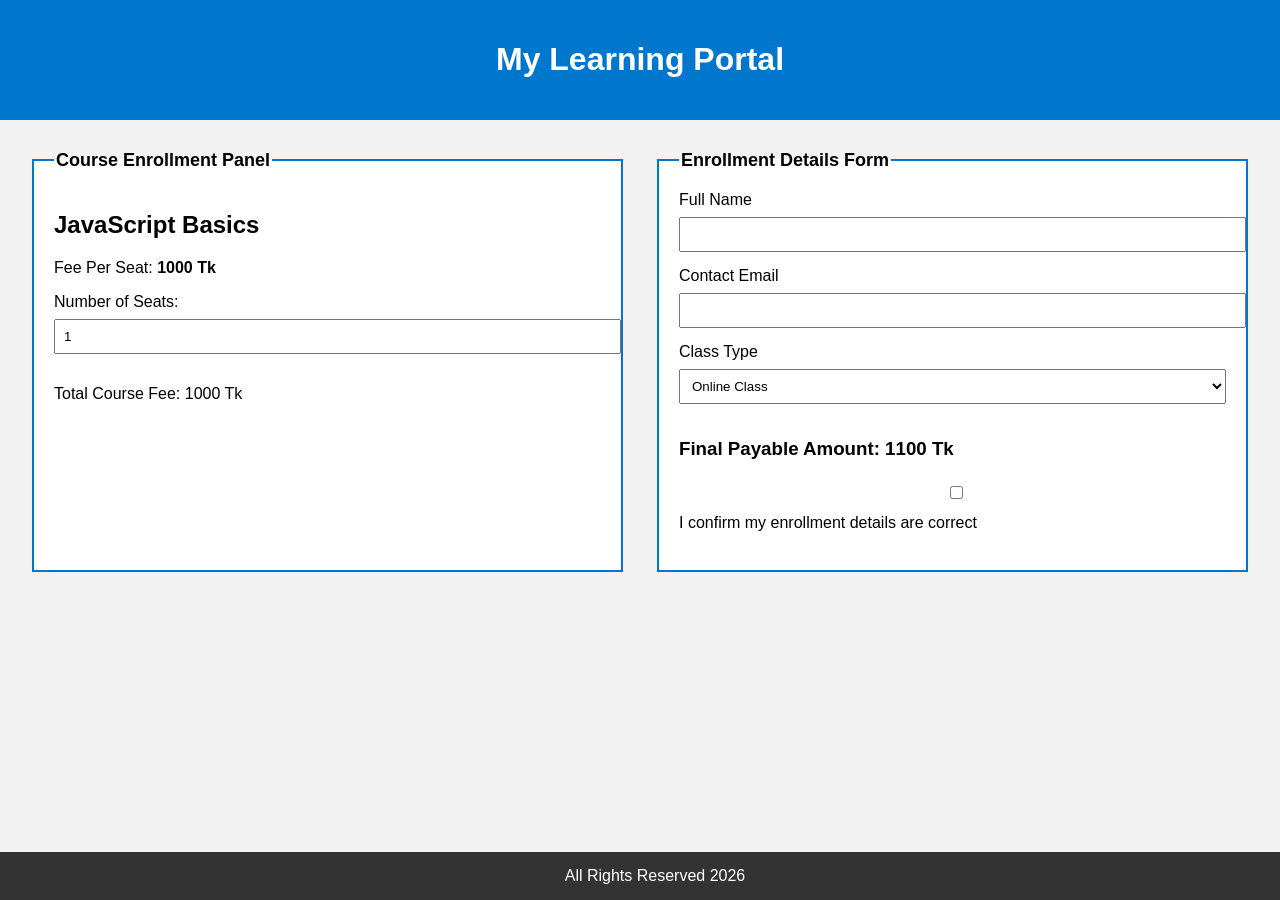
==== Online Course Enrollment Portal/index.html @ c08b9423 "create" ====
<!DOCTYPE html>
<html lang="en">
<head>
    <meta charset="UTF-8">
    <title>Online Course Booking</title>
    <link rel="stylesheet" href="style.css">
</head>
<body>

<header>
    <h1>My Learning Portal</h1>
</header>

<main>

    <!-- Left Fieldset -->
    <fieldset>
        <legend>Course Enrollment Panel</legend>

        <h2>JavaScript Basics</h2>

        <p>Fee Per Seat:
            <strong>1000 Tk</strong>
        </p>

        <label>Number of Seats:</label>
        <input type="number" id="seatQty" value="1" min="1">

        <p>Total Course Fee:
            <span id="courseTotal">1000 Tk</span>
        </p>

        <p id="errorMsg" class="error"></p>

        <p id="discountMsg" class="discount"></p>

    </fieldset>


    <!-- Right Fieldset -->
    <fieldset>

        <legend>Enrollment Details Form</legend>

        <label>Full Name</label>
        <input type="text" id="name">

        <label>Contact Email</label>
        <input type="email" id="email">

        <label>Class Type</label>

        <select id="classType">
            <option value="100">Online Class</option>
            <option value="250">On-Campus Class</option>
        </select>

        <h3>
            Final Payable Amount:
            <span id="finalAmount">1100 Tk</span>
        </h3>

        <label>
            <input type="checkbox" id="confirm">
            I confirm my enrollment details are correct
        </label>

        <br><br>

        <button id="submitBtn">Submit</button>

    </fieldset>

</main>

<footer>
    All Rights Reserved 2026
</footer>

<script src="script.js"></script>

</body>
</html>
---- Online Course Enrollment Portal/style.css ----
body{
    margin:0;
    font-family:Arial, Helvetica, sans-serif;
    background:#f2f2f2;
    padding-bottom:70px;
}

header{
    background:#0077cc;
    color:white;
    text-align:center;
    padding:20px;
}

main{
    display:flex;
    justify-content:space-around;
    margin:30px;
    gap:30px;
}

fieldset{
    width:45%;
    padding:20px;
    background:white;
    border:2px solid #0077cc;
}

legend{
    font-weight:bold;
    font-size:18px;
}

input,
select{
    width:100%;
    padding:8px;
    margin-top:8px;
    margin-bottom:15px;
}

button{
    padding:10px 25px;
    background:#0077cc;
    color:white;
    border:none;
    cursor:pointer;
    display:none;
}

button:hover{
    background:#005999;
}

.error{
    color:red;
    font-weight:bold;
}

.discount{
    color:green;
    font-weight:bold;
}

footer{
    position:fixed;
    bottom:0;
    left:0;
    width:100%;
    background:#333;
    color:white;
    text-align:center;
    padding:15px;
}
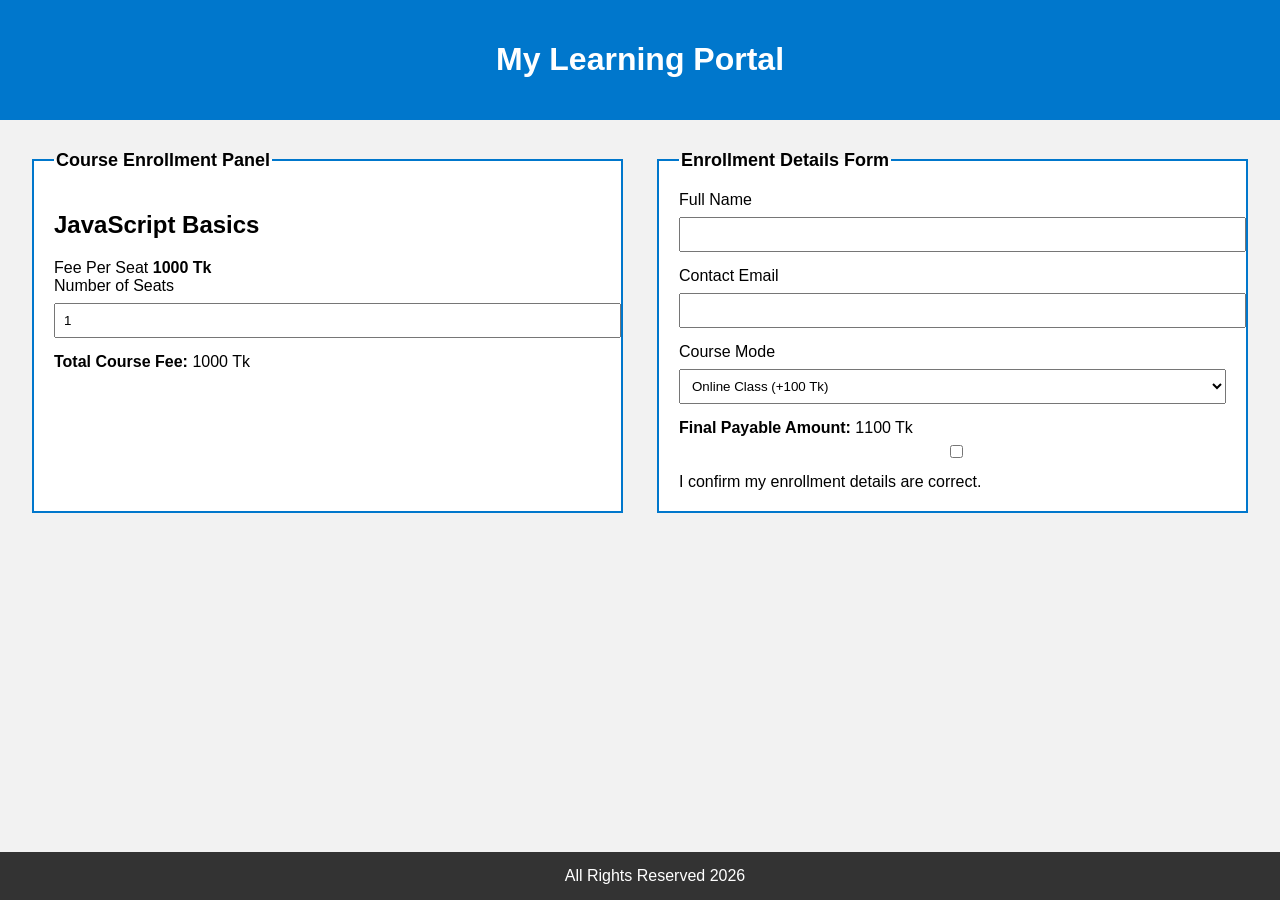
==== commit 60d6774a: "Refactor index.html for improved layout and responsiveness Updated HTML structure and added viewport" ====
--- a/Online Course Enrollment Portal/index.html
+++ b/Online Course Enrollment Portal/index.html
@@ -2,7 +2,8 @@
 <html lang="en">
 <head>
     <meta charset="UTF-8">
-    <title>Online Course Booking</title>
+    <meta name="viewport" content="width=device-width, initial-scale=1.0">
+    <title>Online Course Enrollment Portal</title>
     <link rel="stylesheet" href="style.css">
 </head>
 <body>
@@ -11,63 +12,59 @@
     <h1>My Learning Portal</h1>
 </header>
 
-<main>
+<main class="container">
 
-    <!-- Left Fieldset -->
-    <fieldset>
+    <!-- Enrollment Panel -->
+    <fieldset class="card">
         <legend>Course Enrollment Panel</legend>
 
         <h2>JavaScript Basics</h2>
 
-        <p>Fee Per Seat:
+        <div class="info-row">
+            <span>Fee Per Seat</span>
             <strong>1000 Tk</strong>
-        </p>
+        </div>
 
-        <label>Number of Seats:</label>
-        <input type="number" id="seatQty" value="1" min="1">
+        <label for="seatQty">Number of Seats</label>
+        <input type="number" id="seatQty" min="1" value="1">
 
-        <p>Total Course Fee:
+        <div class="result">
+            <strong>Total Course Fee:</strong>
             <span id="courseTotal">1000 Tk</span>
-        </p>
+        </div>
 
         <p id="errorMsg" class="error"></p>
-
         <p id="discountMsg" class="discount"></p>
 
     </fieldset>
 
-
-    <!-- Right Fieldset -->
-    <fieldset>
-
+    <!-- Student Form -->
+    <fieldset class="card">
         <legend>Enrollment Details Form</legend>
 
-        <label>Full Name</label>
-        <input type="text" id="name">
+        <label for="fullName">Full Name</label>
+        <input type="text" id="fullName">
 
-        <label>Contact Email</label>
+        <label for="email">Contact Email</label>
         <input type="email" id="email">
 
-        <label>Class Type</label>
-
+        <label for="classType">Course Mode</label>
         <select id="classType">
-            <option value="100">Online Class</option>
-            <option value="250">On-Campus Class</option>
+            <option value="100">Online Class (+100 Tk)</option>
+            <option value="250">On-Campus Class (+250 Tk)</option>
         </select>
 
-        <h3>
-            Final Payable Amount:
+        <div class="result">
+            <strong>Final Payable Amount:</strong>
             <span id="finalAmount">1100 Tk</span>
-        </h3>
+        </div>
 
-        <label>
+        <label class="checkbox">
             <input type="checkbox" id="confirm">
-            I confirm my enrollment details are correct
+            I confirm my enrollment details are correct.
         </label>
 
-        <br><br>
-
-        <button id="submitBtn">Submit</button>
+        <button id="submitBtn">Submit Enrollment</button>
 
     </fieldset>
 
@@ -80,4 +77,4 @@
 <script src="script.js"></script>
 
 </body>
-</html>+</html>
